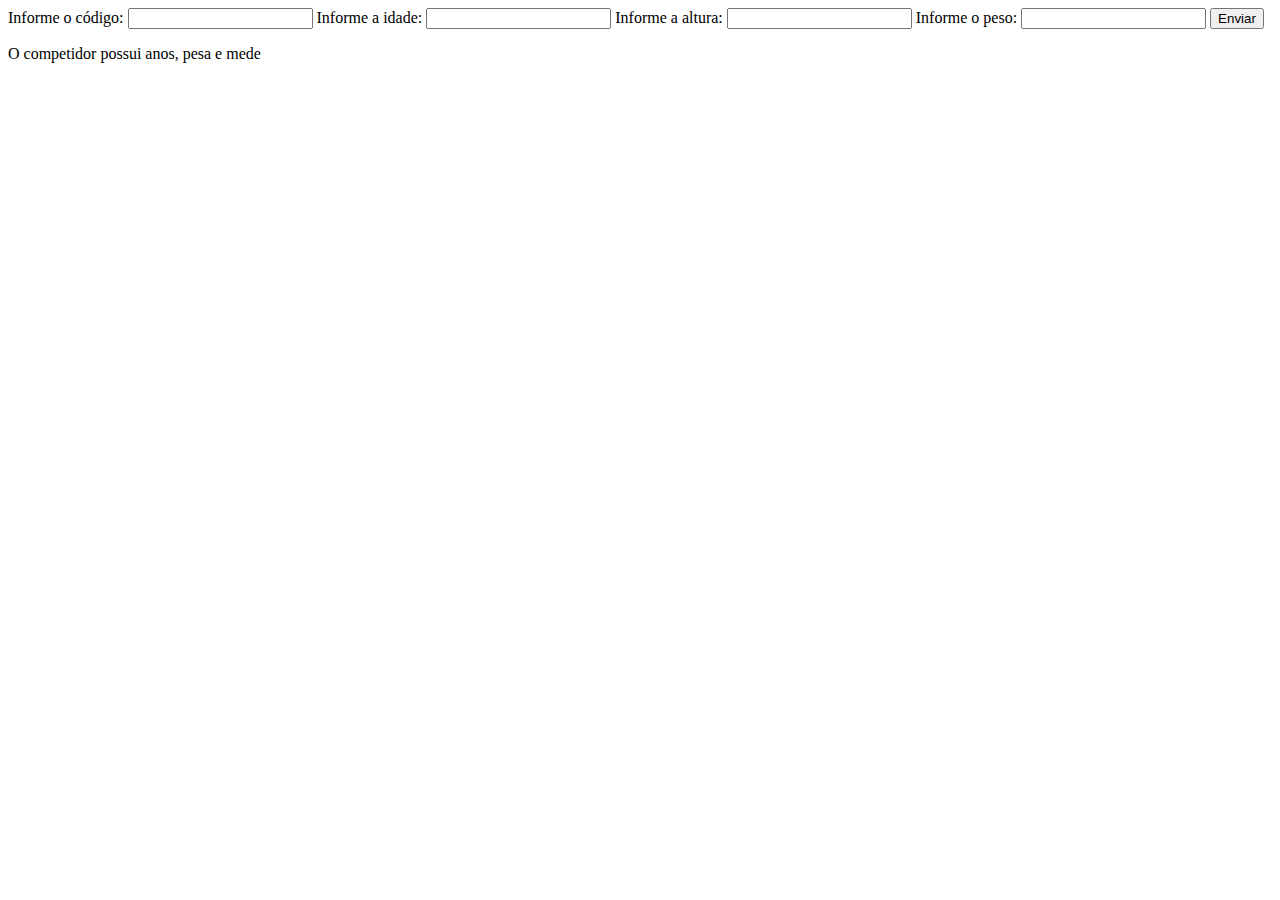
==== Exercício 1/index.html @ 7820e40b "Add files via upload" ====
<!DOCTYPE html>
<html lang="en">

<head>
    <meta charset="UTF-8">
    <meta name="viewport" content="width=device-width, initial-scale=1.0">
    <title>Dados do Competidor</title>
    <script src="script.js"></script>
</head>

<body>
    <div class="inputs">
        <label for="code">Informe o código:</label>
        <input type="text" id="code">
        <label for="age">Informe a idade:</label>
        <input type="text" id="age">
        <label for="height">Informe a altura:</label>
        <input type="text" id="height">
        <label for="code">Informe o peso:</label>
        <input type="text" id="weight">
        <button onclick="enviar()">Enviar</button>
    </div>
    <div class="texto">
        <p class="info">
            O competidor <span id="infoCode"></span> possui <span id="infoAge"></span> anos, pesa <span id="infoWeight"></span> e mede <span id="infoHeight"></span>
        </p>
    </div>

</body>

</html>



<!-- #include<stdio.h>
    #include<stdlib.h>
    //exercico 10
    
    int main(){
        int code, age;
        float height, weight;
        
        printf("Qual o codigo:");
         scanf("%d", &code);
        printf("Qual o idade:");
            scanf("%d", &age);
        printf("Qual o altura:");
         scanf("%f", &height);
        printf("Qual o peso:");
         scanf("%f", &weight);
        printf("\n");
        
        printf("O competidor %d , tem %d anos, pesa %.2f Kg e tem %.2f de altura. \n", code, age, weight,height);
        
        system("pause");
        return 0;
    }		  -->
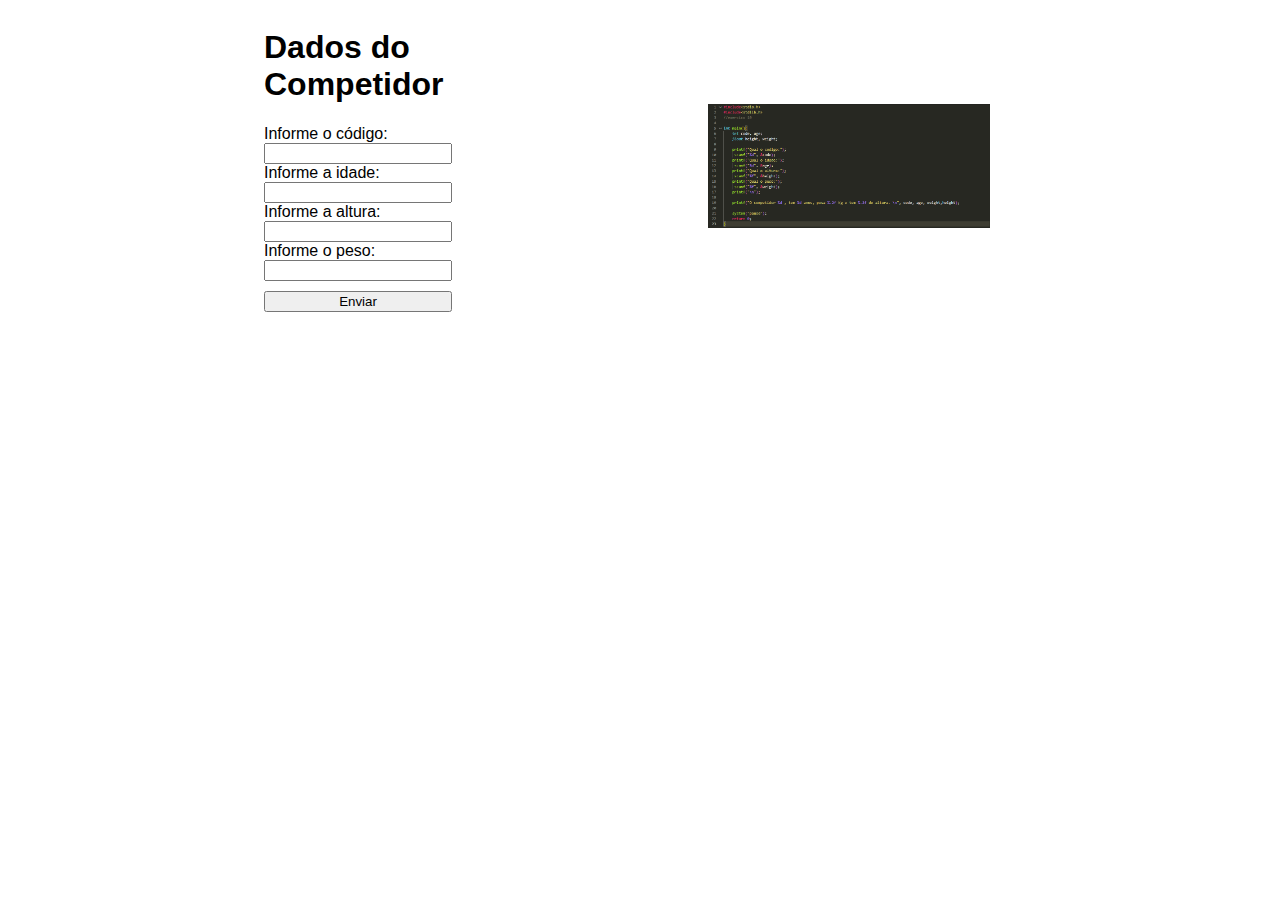
==== commit 10932523: "Add files via upload" ====
--- a/Exercício 1/index.html
+++ b/Exercício 1/index.html
@@ -6,9 +6,12 @@
     <meta name="viewport" content="width=device-width, initial-scale=1.0">
     <title>Dados do Competidor</title>
     <script src="script.js"></script>
+    <link rel="stylesheet" href="style.css">
 </head>
 
 <body>
+    <div class="content">
+        <h1>Dados do Competidor</h1>
     <div class="inputs">
         <label for="code">Informe o código:</label>
         <input type="text" id="code">
@@ -16,42 +19,17 @@
         <input type="text" id="age">
         <label for="height">Informe a altura:</label>
         <input type="text" id="height">
-        <label for="code">Informe o peso:</label>
+        <label for="weight">Informe o peso:</label>
         <input type="text" id="weight">
         <button onclick="enviar()">Enviar</button>
     </div>
     <div class="texto">
-        <p class="info">
-            O competidor <span id="infoCode"></span> possui <span id="infoAge"></span> anos, pesa <span id="infoWeight"></span> e mede <span id="infoHeight"></span>
-        </p>
+        <p id="info"></p>
     </div>
-
+    </div>
+    <div class="img">
+        <img src="code.png" alt="código" width="50%">
+    </div>
 </body>
 
-</html>
-
-
-
-<!-- #include<stdio.h>
-    #include<stdlib.h>
-    //exercico 10
-    
-    int main(){
-        int code, age;
-        float height, weight;
-        
-        printf("Qual o codigo:");
-         scanf("%d", &code);
-        printf("Qual o idade:");
-            scanf("%d", &age);
-        printf("Qual o altura:");
-         scanf("%f", &height);
-        printf("Qual o peso:");
-         scanf("%f", &weight);
-        printf("\n");
-        
-        printf("O competidor %d , tem %d anos, pesa %.2f Kg e tem %.2f de altura. \n", code, age, weight,height);
-        
-        system("pause");
-        return 0;
-    }		  -->+</html>--- a/Exercício 1/style.css
+++ b/Exercício 1/style.css
@@ -0,0 +1,27 @@
+body{
+    display: flex;
+    flex-direction: row;
+    flex-wrap: nowrap;
+    align-items: center;
+    justify-content: center;
+    gap: 20vw;
+    font-family: 'Segoe UI', Tahoma, Geneva, Verdana, sans-serif;
+}
+
+.content{
+    display: flex;
+    flex-direction: column;
+    margin-left: 20vw;
+}
+
+.inputs {
+    display: flex;
+    flex-direction: column;
+    flex-wrap: nowrap;
+}
+
+button{
+    margin-top: 10px;
+}
+
+
